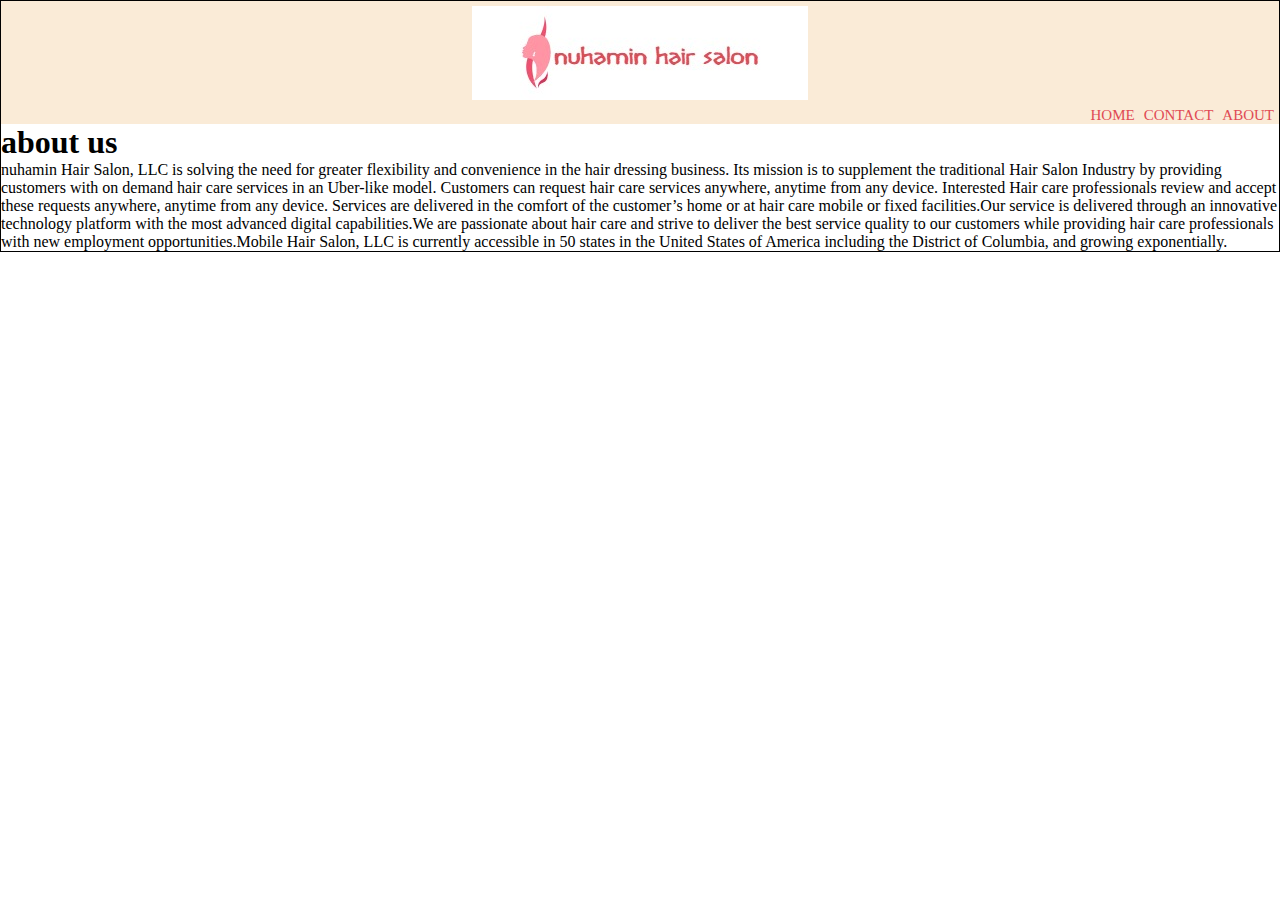
==== about.html @ 0c11d810 "i added my final project file and folder" ====
<!DOCTYPE html>
<html lang="en">
<head>
    <meta charset="UTF-8">
    <meta http-equiv="X-UA-Compatible" content="IE=edge">
    <meta name="viewport" content="width=device-width, initial-scale=1.0">
    <title>about-page</title>
    <link rel="stylesheet" href="css/style.css">
</head>
<body>
    <header>
        <div class="logo-container">
         <a  href="image/logo-nn.jpg"><img src="image/logo-n.jpg"></a>
        </div>
    </header>
    <nav class="first-n">
        <ul>
            <li>
                <a class="active" href="index.html">HOME</a>
            </li>
            <li>
                <a href="contact.html">CONTACT</a>
            </li>
            <li>
                <a href="about.html">ABOUT</a>
            </li>
        </ul>
    </nav>
    <h1>about us</h1>
 <p>nuhamin Hair Salon, LLC is solving the need for greater flexibility and convenience in the hair dressing business. Its mission is to supplement the traditional Hair Salon Industry by providing customers with on demand hair care services in an Uber-like model. Customers can request hair care services anywhere, anytime from any device. Interested Hair care professionals review and accept these requests anywhere, anytime from any device. Services are delivered in the comfort of the customer’s home or at hair care mobile or fixed facilities.Our service is delivered through an innovative technology platform with the most advanced digital capabilities.We are passionate about hair care and strive to deliver the best service quality to our customers while providing hair care professionals with new employment opportunities.Mobile Hair Salon, LLC is currently accessible in 50 states in the United States of America including the District of Columbia, and growing exponentially.</p></body>
</html>
---- css/style.css ----
*{
    padding: 0px;
    margin: 0px;
}
body{
    border: 1px solid #000;
}
.logo-container{
    height: 100px;
    width: 100%;
  background-color:antiquewhite;
  text-align:center;
  padding-top: 5px;
  padding-bottom: 0px; 
}
nav.first-n{
    width: 100%;
    background-color:antiquewhite;
    position:sticky;
    top:0;
}
nav ul{
    text-align:right;
}
nav ul li{
    display: inline; 
    margin-right:5px; 
    padding-bottom: 10px;
}
nav ul li a{
    text-decoration: none;
    color:rgb(224 74 84);
    font-size: 15px;
}
nav ul li a:active{
  background-color: #ffffff;  
}
nav ul li a:hover{
    background-color:#808080;
    color: #ffffff;
}
.hero2{
    height: 250px;
    border: 1px solid #000;
    background-image: url("../image/hero2.jpg");
    background-size:cover;
    background-color:#f0f8ff;
    background-repeat: no-repeat;
    background-position: center;
    padding-top: 100px; 
    padding-bottom: 50px;
}
.our{
    text-align: center;
    color: rgb(224 74 84);
}
.container{
    background-color: antiquewhite;
    height:330px;
    margin-right: 20px;
    margin-left: 20px;
}
.colmun{
    width: 32%;
    float: left;
    margin-right: 10px;
}
.first{
    background-image: url("../image/style2.jpg"); 
    background-size:cover;
    height:230px;
}
.second{
    background-image: url("../image/cut2.jpg"); 
    background-size:cover;
    height:230px;
}
.third{
    background-image: url("../image/bread2.jpg"); 
    background-size:cover;
    height:230px;
}
.row{
    background-color:antiquewhite
}

.play{
    float: left;
    width: 50%;
    height: 280px;
}
.note{
    float: left;
    width: 49%;
    height: 280px;
    padding-left: 10px;
}

.well-c{
    text-align: center;
    text-decoration: underline;
    color:rgb(224 74 84);
}
.note-p{
    text-align: justify;
    font-size:20px ;
    font-style: italic;  
}

.last{
    height: 70px;
    background-color: antiquewhite;
    border:1px solid #000;
    clear: both;
    
}
.fa{
    
    padding-top: 20px ;
    font-size: 30px;
    width: 100px;
    text-align: center;
    text-decoration: none;
    color:rgb(224 74 84);
}
div ul{
   text-align: center;  
}
div ul li{
    display: inline;
}
.change-c{
   color: #e04a54;
   text-align: center; 
}
.holder{
    text-align:center;
    font-size:30px;
    margin: 20px;
}
.holder input{
    padding-left:20px ;
    border-radius: 50px;
    font-size: 20px;
}
form textarea{
    font-size: 20px;
    padding: 10px;
    border-radius: 5px;
    margin: auto;
    display: block;
}
form input[type=submit]{
background-color:antiquewhite;
display: block;
margin: auto;
font-size: 20px;
border-radius: 5px;
padding: 10 80px;
}
form input[type=submit]:hover {
background-color:#e04a54;
color: #000;
}
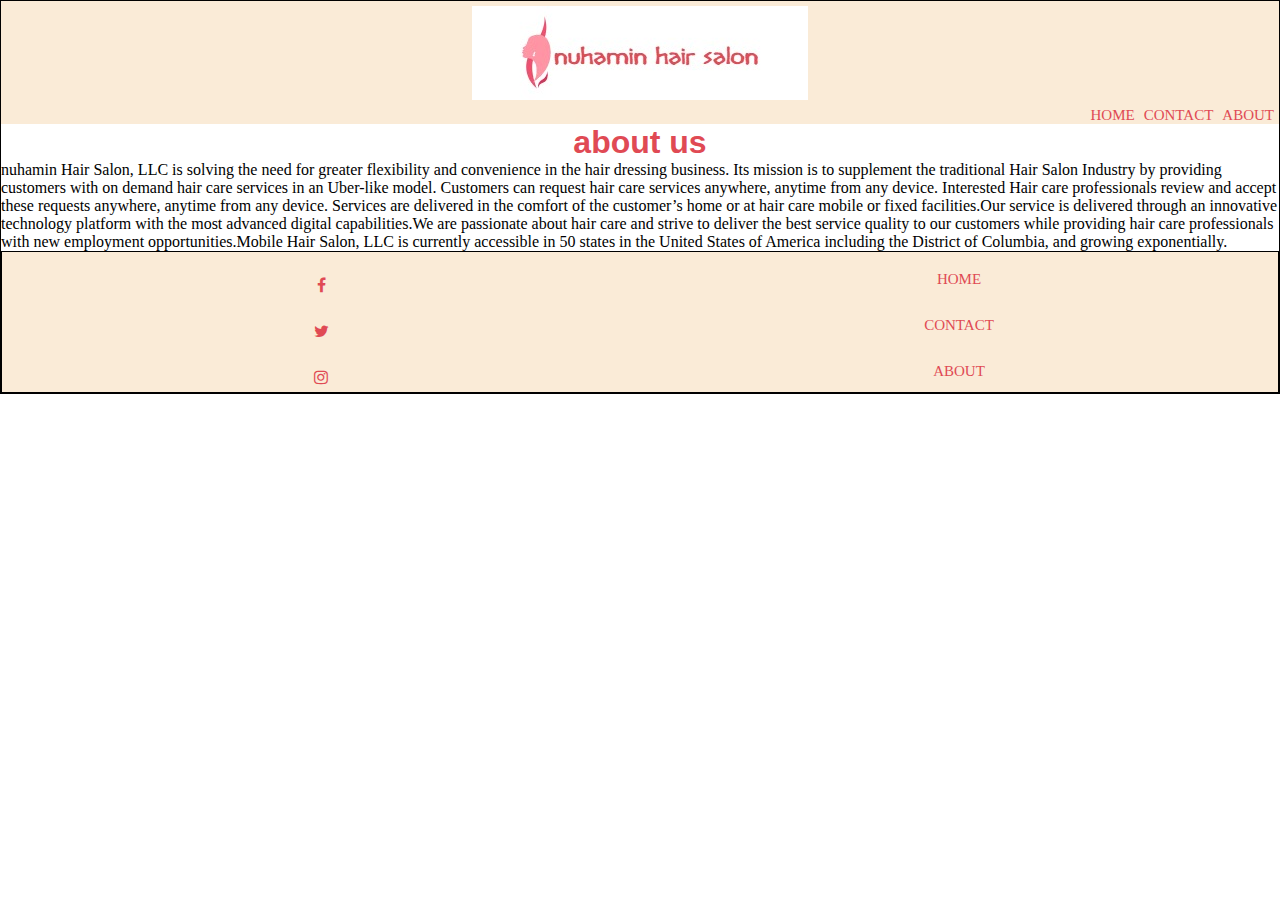
==== commit 4ac656a1: "i had some modification in my footer" ====
--- a/about.html
+++ b/about.html
@@ -6,6 +6,7 @@
     <meta name="viewport" content="width=device-width, initial-scale=1.0">
     <title>about-page</title>
     <link rel="stylesheet" href="css/style.css">
+    <link rel="stylesheet" href="https://cdnjs.cloudflare.com/ajax/libs/font-awesome/4.7.0/css/font-awesome.min.css">
 </head>
 <body>
     <header>
@@ -26,6 +27,43 @@
             </li>
         </ul>
     </nav>
-    <h1>about us</h1>
- <p>nuhamin Hair Salon, LLC is solving the need for greater flexibility and convenience in the hair dressing business. Its mission is to supplement the traditional Hair Salon Industry by providing customers with on demand hair care services in an Uber-like model. Customers can request hair care services anywhere, anytime from any device. Interested Hair care professionals review and accept these requests anywhere, anytime from any device. Services are delivered in the comfort of the customer’s home or at hair care mobile or fixed facilities.Our service is delivered through an innovative technology platform with the most advanced digital capabilities.We are passionate about hair care and strive to deliver the best service quality to our customers while providing hair care professionals with new employment opportunities.Mobile Hair Salon, LLC is currently accessible in 50 states in the United States of America including the District of Columbia, and growing exponentially.</p></body>
+    <h1 class="about-h">about us</h1>
+ <p>nuhamin Hair Salon, LLC is solving the need for greater flexibility and convenience in the hair dressing business. Its mission is to supplement the traditional Hair Salon Industry by providing customers with on demand hair care services in an Uber-like model. Customers can request hair care services anywhere, anytime from any device. Interested Hair care professionals review and accept these requests anywhere, anytime from any device. Services are delivered in the comfort of the customer’s home or at hair care mobile or fixed facilities.Our service is delivered through an innovative technology platform with the most advanced digital capabilities.We are passionate about hair care and strive to deliver the best service quality to our customers while providing hair care professionals with new employment opportunities.Mobile Hair Salon, LLC is currently accessible in 50 states in the United States of America including the District of Columbia, and growing exponentially.</p>
+ <footer>
+    <div class="f-container">
+        <div class="f-columen">
+        <div class="social">
+        <ul>
+            <li>
+<a href="#" class="fa fa-facebook"></a>
+        </li>
+        <li>
+<a href="#" class="fa fa-twitter"></a>
+</li>
+<li>
+<a href="#" class="fa fa-instagram"></a>
+</li>
+</ul>
+</div>
+</div>
+<div class="f-columen">
+<div class="foot-n">
+<nav>
+        <ul>
+            <li>
+                <a class="active" href="index.html">HOME</a>
+            </li>
+            <li>
+                <a href="contact.html">CONTACT</a>
+            </li>
+            <li>
+                <a href="about.html">ABOUT</a>
+            </li>
+        </ul>
+    </nav>
+    </div>
+    </div>
+</div>
+</footer>
+</body>
 </html>--- a/css/style.css
+++ b/css/style.css
@@ -4,7 +4,7 @@
 }
 body{
     border: 1px solid #000;
-}
+}/* header */
 .logo-container{
     height: 100px;
     width: 100%;
@@ -61,7 +61,7 @@
     margin-left: 20px;
 }
 .colmun{
-    width: 32%;
+    width: 32.5%;
     float: left;
     margin-right: 10px;
 }
@@ -81,7 +81,11 @@
     height:230px;
 }
 .row{
-    background-color:antiquewhite
+    background-color:antiquewhite;
+    border: 1px solid #000;
+}
+p.atract-l{
+    padding: left 10px;
 }
 
 .play{
@@ -100,6 +104,10 @@
     text-align: center;
     text-decoration: underline;
     color:rgb(224 74 84);
+
+}
+   p .text{
+        height:100px;
 }
 .note-p{
     text-align: justify;
@@ -107,34 +115,45 @@
     font-style: italic;  
 }
 
-.last{
-    height: 70px;
+.f-container{
+    height: 140px;
     background-color: antiquewhite;
     border:1px solid #000;
     clear: both;
     
 }
+.f-columen{
+    width: 50%;
+    float: left;
+}
 .fa{
-    
     padding-top: 20px ;
-    font-size: 30px;
-    width: 100px;
-    text-align: center;
+    font-size: 50px;
     text-decoration: none;
     color:rgb(224 74 84);
+    margin: 5px;
 }
-div ul{
-   text-align: center;  
+footer ul{
+   text-align:center; 
+ 
 }
-div ul li{
-    display: inline;
+footer nav ul {
+    text-align: center;
+}
+footer nav ul li{
+    display: block;
+    margin: 8px;
+    padding-top: 10px;
 }
 .change-c{
    color: #e04a54;
    text-align: center; 
 }
+.contact-c{
+    background-color: antiquewhite;
+}
 .holder{
-    text-align:center;
+    text-align:left;
     font-size:30px;
     margin: 20px;
 }
@@ -147,13 +166,13 @@
     font-size: 20px;
     padding: 10px;
     border-radius: 5px;
-    margin: auto;
+    margin: 10px;
     display: block;
 }
 form input[type=submit]{
 background-color:antiquewhite;
 display: block;
-margin: auto;
+margin:10px;
 font-size: 20px;
 border-radius: 5px;
 padding: 10 80px;
@@ -162,6 +181,14 @@
 background-color:#e04a54;
 color: #000;
 }
+iframe{
+    float: right;
+}
+ .about-h{
+    color: #e04a54;
+    text-align: center;
+    font-family: sans-serif;
+}
 
 
 
